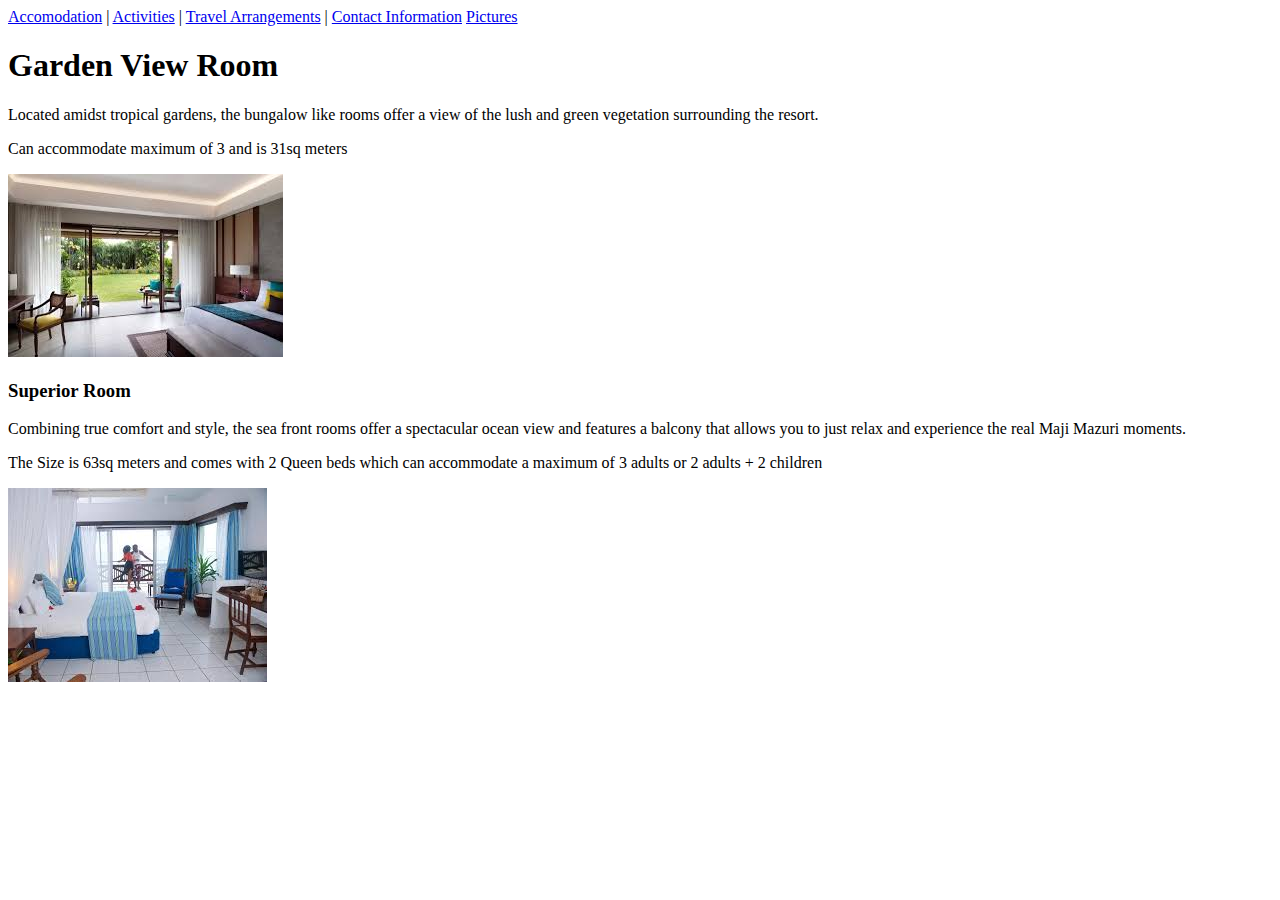
==== accomodation.html @ 6af73470 "Ad new pages and link them to main page: 1. Activities.html 2.Accomodation.html 3. contact infor.htm" ====
<!DOCTYPE html>
<html>
  <head>
    <title>Maji Mazuri Accomodation</title>
    <nav>
      <a href="accomodation.html">Accomodation</a> |
      <a href="Activities.html">Activities</a> |
      <a href="travel arrangements.html">Travel Arrangements</a> |
      <a href="contact infor.html">Contact Information</a>
      <a href="pictures.html">Pictures</a>
      </nav>
  </head>
  <body>
    <h1>Garden View Room</h1>
<p>Located amidst tropical gardens, the bungalow like rooms offer a view of the lush and green vegetation surrounding the resort.</p>
<p>Can accommodate maximum of 3 and is 31sq meters</p>

<img src="Images/Garden View room.jpeg" alt="Image of Garden view Room">
<h3>Superior Room</h3>
<p>Combining true comfort and style, the sea front rooms offer a spectacular ocean view and features a balcony that allows you to just relax and experience the real Maji Mazuri moments.</p>
<p>The Size is 63sq meters and comes with 2 Queen beds which can accommodate a maximum of 3 adults or 2 adults + 2 children</p>
<img src="Images/Superior room.jpeg" alt="Image of Superior Room">
  </body>
</html>
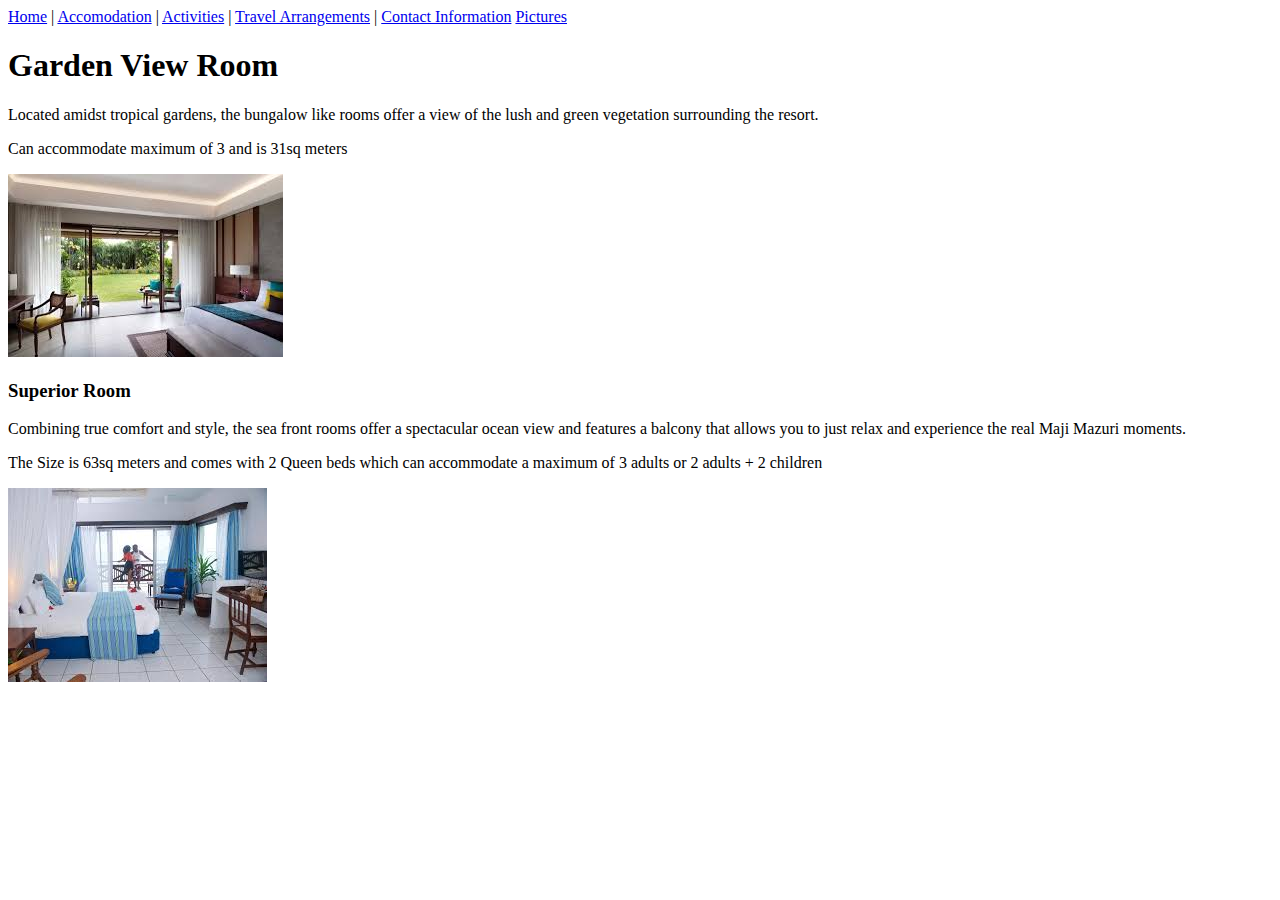
==== commit 222c28c9: "Add link to all other pages to link them to main page" ====
--- a/accomodation.html
+++ b/accomodation.html
@@ -3,6 +3,7 @@
   <head>
     <title>Maji Mazuri Accomodation</title>
     <nav>
+      <a href="index.html">Home</a> |
       <a href="accomodation.html">Accomodation</a> |
       <a href="Activities.html">Activities</a> |
       <a href="travel arrangements.html">Travel Arrangements</a> |
